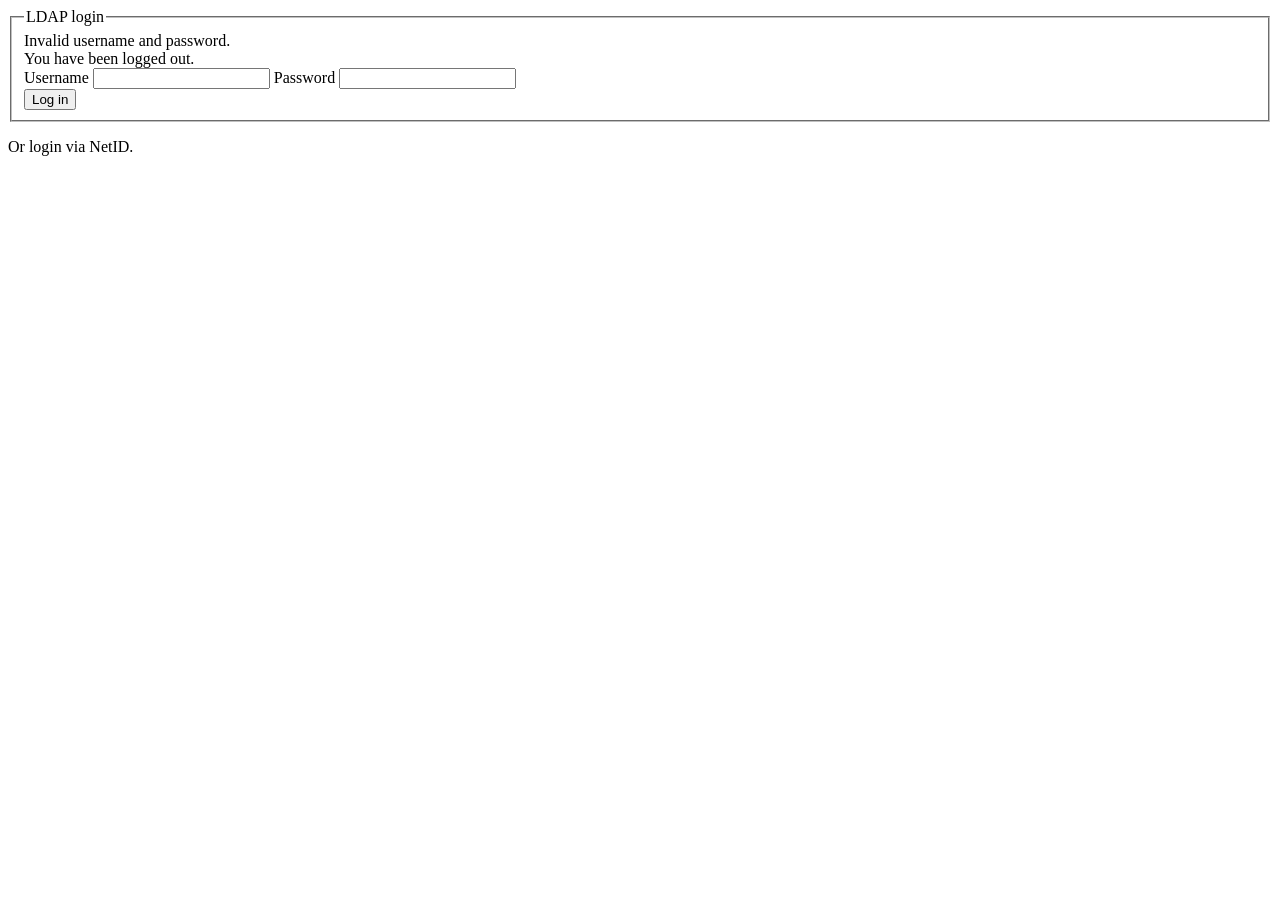
==== src/main/resources/templates/login.html @ 9d4f87e2 "First test version" ====
<html xmlns:th="http://www.thymeleaf.org" xmlns:tiles="http://www.thymeleaf.org">
<head>
    <title tiles:fragment="title">Login</title>
</head>
<body>
<div tiles:fragment="content">
    <form name="f" th:action="@{/ldap/login}" method="post">
        <fieldset>
            <legend>LDAP login</legend>
            <div th:if="${param.error}" class="alert alert-error">
                Invalid username and password.
            </div>
            <div th:if="${param.logout}" class="alert alert-success">
                You have been logged out.
            </div>
            <label for="username">Username</label>
            <input type="text" id="username" name="username"/>
            <label for="password">Password</label>
            <input type="password" id="password" name="password"/>
            <div class="form-actions">
                <button type="submit" class="btn">Log in</button>
            </div>
        </fieldset>
    </form>
</div>
<div>
    <p>Or <a th:href="@{/saml/login}">login via NetID</a>.</p>
</div>
</body>
</html>
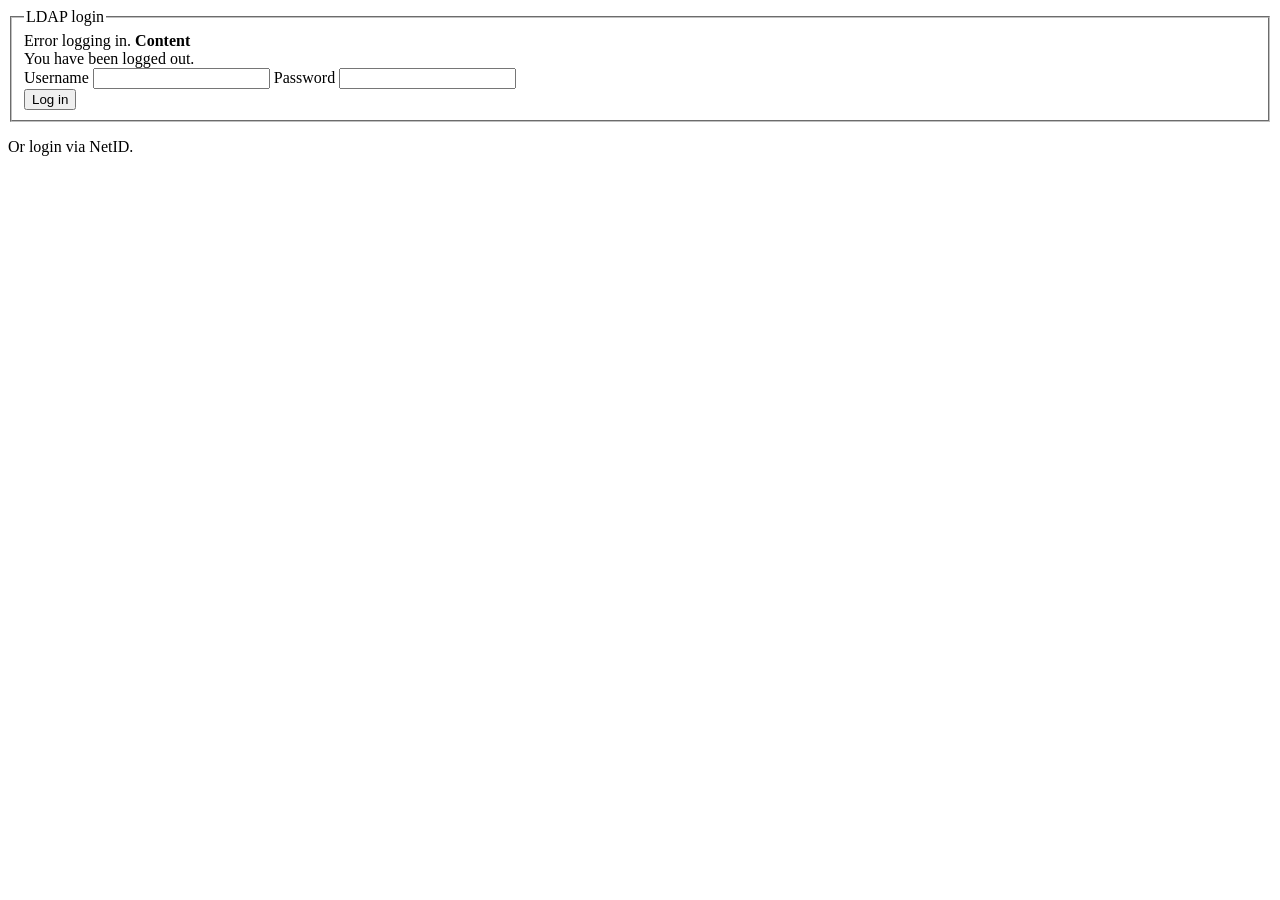
==== commit 0effb7cc: "Nicer error handling" ====
--- a/src/main/resources/templates/login.html
+++ b/src/main/resources/templates/login.html
@@ -8,7 +8,8 @@
         <fieldset>
             <legend>LDAP login</legend>
             <div th:if="${param.error}" class="alert alert-error">
-                Invalid username and password.
+                Error logging in.
+                <strong th:text="${exceptionMessage}">Content</strong>
             </div>
             <div th:if="${param.logout}" class="alert alert-success">
                 You have been logged out.
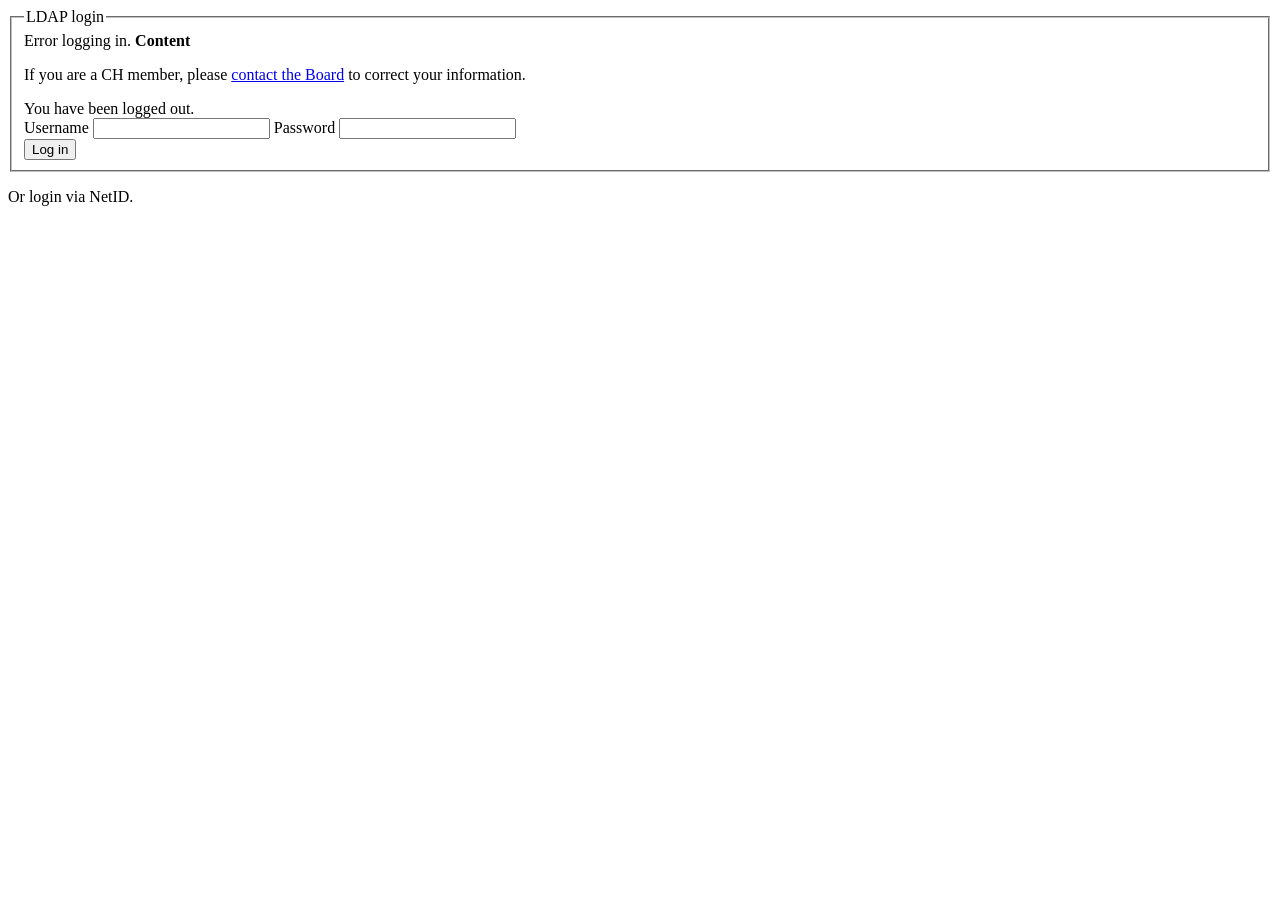
==== commit 03c85b08: "Custom error message for CH member errors" ====
--- a/src/main/resources/templates/login.html
+++ b/src/main/resources/templates/login.html
@@ -10,6 +10,11 @@
             <div th:if="${param.error}" class="alert alert-error">
                 Error logging in.
                 <strong th:text="${exceptionMessage}">Content</strong>
+
+                <div th:if="${showCHMessage}" class="alert alert-error">
+                    <p>If you are a CH member, please <a href="https://ch.tudelft.nl/contact/board">contact the
+                        Board</a> to correct your information.</p>
+                </div>
             </div>
             <div th:if="${param.logout}" class="alert alert-success">
                 You have been logged out.
